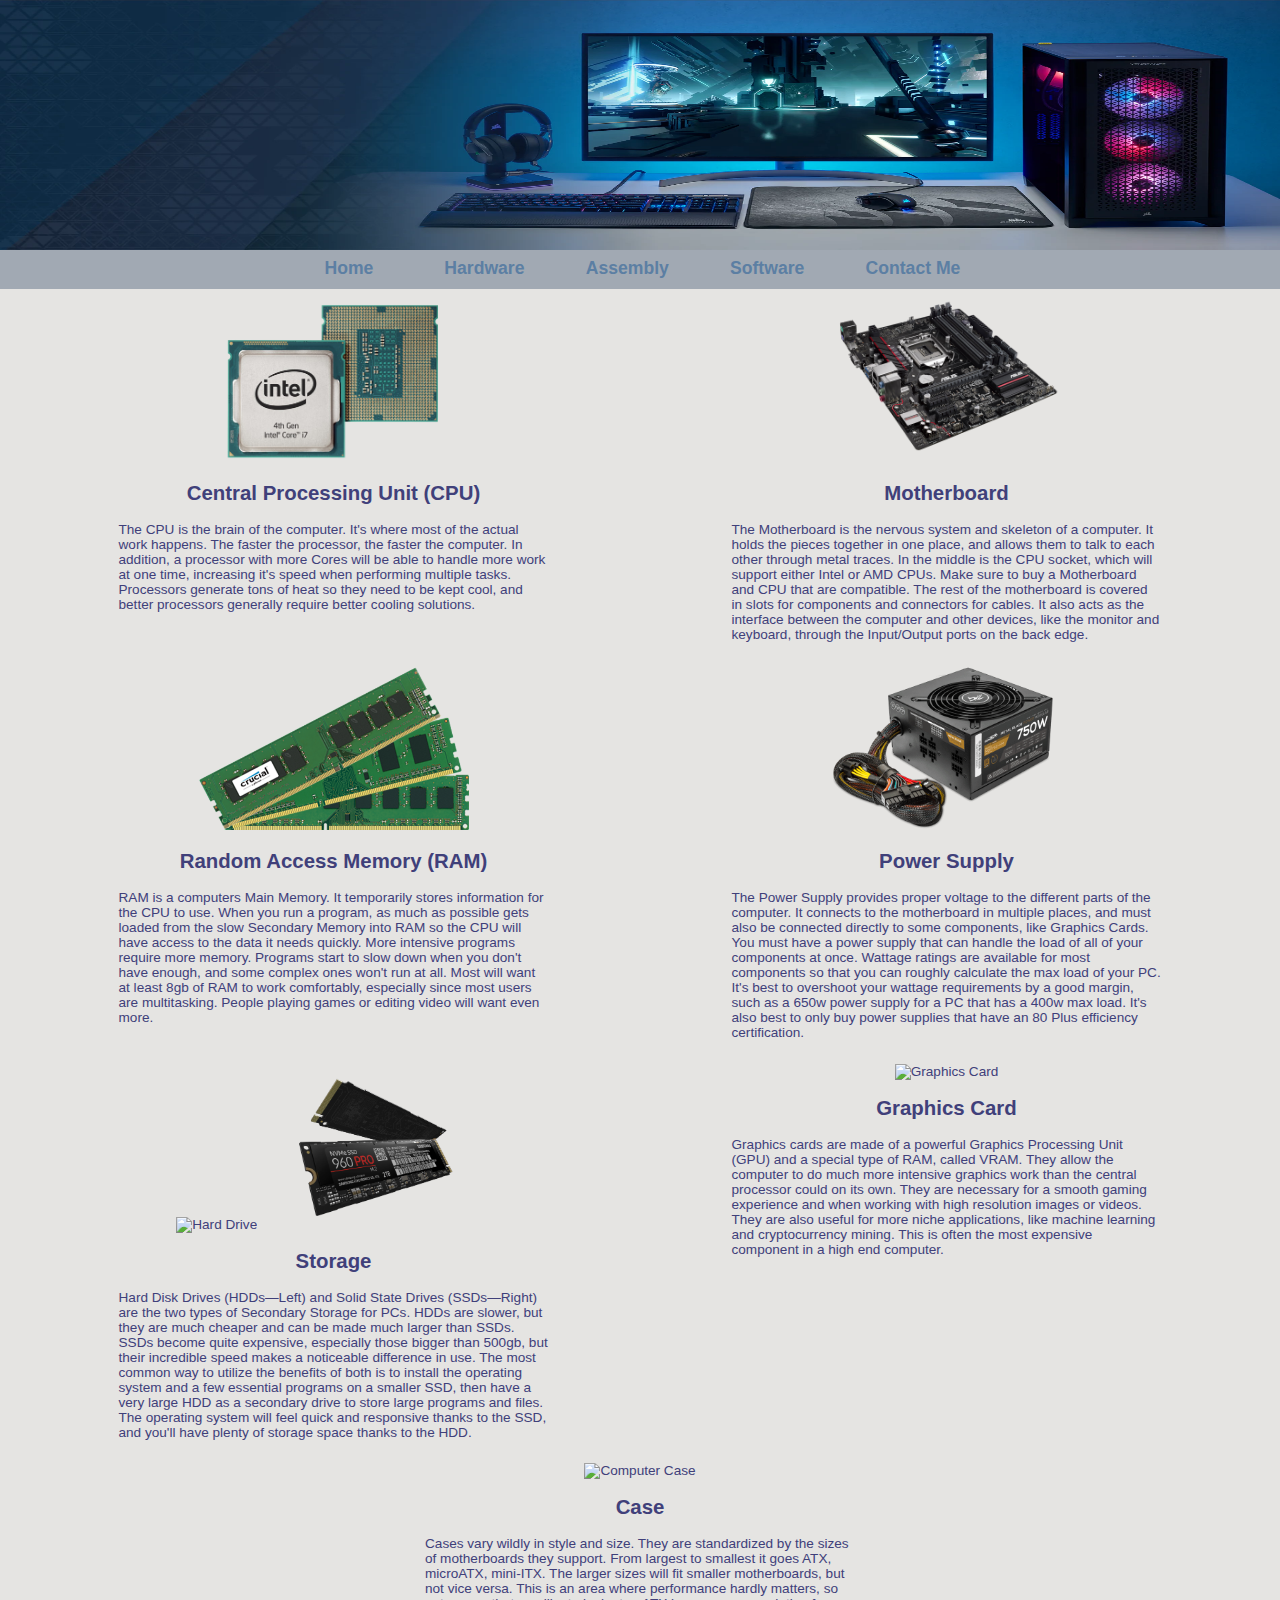
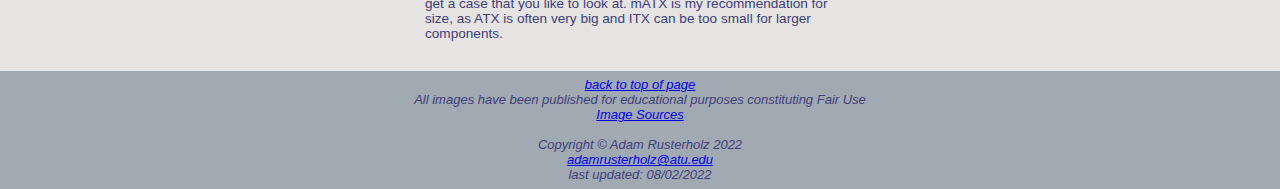
==== hardware.html @ 0b890249 "Add files via upload" ====
<!DOCTYPE html>
<html lang="en">
<head>
<title>Personal Computing :: Hardware</title>
<meta charset="utf-8">
<link rel="stylesheet" href="aesthetic.css">



</head>
<body>
<header></header>
<a id="top"></a>

<nav>

<ul>
    <li><a href="index.html">Home</a> &nbsp; 
    <li><a href="hardware.html">Hardware</a></li> 
	<li><a href="build.html">Assembly</a></li> 
	<li><a href="software.html">Software</a></li> 
	<li><a href="contact.html">Contact&nbsp;Me</a></li> 
</ul>

</nav>
<main>





<div id="wrapper">
<div id="flexy">

<div>
<img src="images/intel.png" alt="Intel Processor" width="500" height="359"><br>
<h2>Central Processing Unit (CPU)</h2>
<p>The CPU is the brain of the computer. It's where most of the actual work happens. The faster the processor, the faster the computer. In addition, a processor with more Cores will be able to handle more work at one time, increasing it's speed when performing multiple tasks. Processors generate tons of heat so they need to be kept cool, and better processors generally require better cooling solutions. </p>
</div>

<div>
<img src="images/motherboard.png" alt="Motherboard" width="1000" height="728"><br>
<h2>Motherboard</h2>
<p>The Motherboard is the nervous system and skeleton of a computer. It holds the pieces together in one place, and allows them to talk to each other through metal traces. In the middle is the CPU socket, which will support either Intel or AMD CPUs. Make sure to buy a Motherboard and CPU that are compatible. The rest of the motherboard is covered in slots for components and connectors for cables. It also acts as the interface between the computer and other devices, like the monitor and keyboard, through the Input/Output ports on the back edge.   </p>
</div>

<div>
<img src="images/ram.png" alt="Random Access Memory" width="500" height="304"><br>
<h2>Random Access Memory (RAM)</h2>
<p>	RAM is a computers Main Memory. It temporarily stores information for the CPU to use. When you run a program, as much as possible gets loaded from the slow Secondary Memory into RAM so the CPU will have access to the data it needs quickly. More intensive programs require more memory. Programs start to slow down when you don't have enough, and some complex ones won't run at all. Most will want at least 8gb of RAM to work comfortably, especially since most users are multitasking. People playing games or editing video will want even more. </p>
</div>

<div>
<img src="images/power.png" alt="Power Supply" width="700" height="468"><br>
<h2>Power Supply</h2>
<p>The Power Supply provides proper voltage to the different parts of the computer. It connects to the motherboard in multiple places, and must also be connected directly to some components, like Graphics Cards. You must have a power supply that can handle the load of all of your components at once. Wattage ratings are available for most components so that you can roughly calculate the max load of your PC. It's best to overshoot your wattage requirements by a good margin, such as a 650w power supply for a PC that has a 400w max load. It's also best to only buy power supplies that have an 80 Plus efficiency certification.  </p>
</div>


<div>
<div class="nobr"><img src="images/hdd.png" alt="Hard Drive" width="1536" height="1274"><img src="images/solid.png" alt="m.2 Solid State Drive" width="678" height="479"></div><br>
<h2>Storage</h2>
<p>Hard Disk Drives (HDDs—Left) and Solid State Drives (SSDs—Right) are the two types of Secondary Storage for PCs. HDDs are slower, but they are much cheaper and can be made much larger than SSDs. SSDs become quite expensive, especially those bigger than 500gb, but their incredible speed makes a noticeable difference in use. The most common way to utilize the benefits of both is to install the operating system and a few essential programs on a smaller SSD, then have a very large HDD as a secondary drive to store large programs and files. The operating system will feel quick and responsive thanks to the SSD, and you'll have plenty of storage space thanks to the HDD.    </p>
</div>

<div>
<img src="images/graphics.png" alt="Graphics Card" width="1647" height="1361"><br>
<h2>Graphics Card</h2>
<p>Graphics cards are made of a powerful Graphics Processing Unit (GPU) and a special type of RAM, called VRAM. They allow the computer to do much more intensive graphics work than the central processor could on its own. They are necessary for a smooth gaming experience and when working with high resolution images or videos. They are also useful for more niche applications, like machine learning and cryptocurrency mining. This is often the most expensive component in a high end computer. </p>
</div>


<div>
<img src="images/case.png" alt="Computer Case" width="1295" height="1800"><br>
<h2>Case</h2>
<p>Cases vary wildly in style and size. They are standardized by the sizes of motherboards they support. From largest to smallest it goes ATX, microATX, mini-ITX. The larger sizes will fit smaller motherboards, but not vice versa. This is an area where performance hardly matters, so get a case that you like to look at. mATX is my recommendation for size, as ATX is often very big and ITX can be too small for larger components.    </p>
</div>



</div>


</div>


</main>

<footer>
<a href="#top">back to top of page</a><br>

  All images have been published for educational purposes constituting Fair Use<br>
  <a href="source.html">Image Sources</a><br><br>
  
    Copyright &copy; Adam Rusterholz 2022<br>
  <a href="mailto:ARusterholz@atu.edu">adamrusterholz@atu.edu</a><br>
  last updated: 08/02/2022 
</footer>

</body>


</html>
---- aesthetic.css ----
* { box-sizing: border-box; }






body { background-color: #0F2B44;
       color: #40407A;  font-family: Arial; 
	   margin: 0; 
	   font-size: 1em;
	   box-shadow: 0px 0px;
	   }
	   
body a:hover { color: #B61A6E; }
	   
#wrapper { background-color: #E5E4E2; padding-left: 2em; padding-right: 2em; padding-top: .1em; padding-bottom: 1em;}
	   
header {height: auto; min-height: 250px; background-image: url(testers/corsairbanner.jpg); background-color: #40407A; color: #FFFFFF; background-size: 100% 100%; font-size: 90%; } 
header a {text-decoration: none; }
header a:link { color: #FFFFFF; }
header a:visited { color: #FFFFFF; }
header a:hover { color: #8f92b2;  transition: color ease-out 10s; }




nav { width: 100%; height: auto; font-weight: bold; text-align: center; background-color: #A1A9B3; margin: 0; padding-top: .5em;  padding-right: 0; padding-bottom: .6em; }
nav a {text-decoration: none;}
nav ul { list-style-type: none; margin: 0; padding-right: 2em; font-size: 1.1em; } 
nav li { display: inline; padding-left: 1.6em; padding-right: 1.6em;}
nav a:link { color: #5c7fa3; }
nav a:visited { color: #344873; }
nav a:hover { color: #B61A6E; }


footer {  background-color: #A1A9B3; font-style: italic; font-size: small; text-align: center; clear: right;  margin: auto; padding-top: .5em; padding-bottom: .5em;}


.label { text-align: center; font-size: 1em; }

table { border: 1px solid #40407A; border-collapse: collapse;  margin-left: auto; margin-right: auto; } 

table img { height: auto; width: 15vw; min-width: 40px; max-width: 80px; }

td, th { padding: 0.5em; border: 1px solid #40407A; vertical-align: top;}

tr{ background-color: #E0DFDD; }

th {background-color: #BCC5D1; }

tr:nth-of-type(even) { background-color: #F0EFED ; }

iframe { width: 100%; height: 100%; 
position: absolute;
left: 0;
right: 0;
text-align: center;
}



.shape { width: 90%; margin-left: auto; margin-right: auto; }

.shape h1 { width: 100%; max-width: 750px; margin-left: auto; margin-right: auto; }

.shape p { width: 95%; max-width: 760px; margin-left: auto; margin-right: auto; }

.limit { max-width: 722px; margin-left: auto; margin-right: auto; }

.videowrap { position: relative; margin-left: auto; margin-right: auto; width: 100%; padding-bottom: 56.25%; }

.quickerfixer p { padding-right: 1em; }

.nobr	{ white-space: nowrap; }

.eighty { margin-left: 2%; margin-right: 2%; }

input, datalist, textarea { margin-bottom: .5em; } 


form {display: flex; flex-direction: column; flex-wrap: wrap; }
select { max-width: 375px; }


#flexy { display: flex; flex-flow: row wrap; gap: 10px 10px; justify-content: space-around; font-size: 85%;  padding-top: .5em; }

#flexy div { display: inline-block; max-width: 460px; text-align: center; }

#flexy img { width: auto; max-height: 165px; }

#flexy p { max-width: 430px; text-align: left; }

#flexish {display: flex; flex-flow: row wrap; gap: 10px 10px; justify-content: space-around; font-size: 85%;  padding-top: .5em; }
#flexish div { display: inline-block;  text-align: center; }
#flexish img { width: auto; max-height: 15vh; }
#text, #email{   
max-width: 375px;

}
#commission { grid-column: 2; grid-row: 1; }




@media (min-width: 1354px) { 

#wrapper { margin-left: auto; margin-right: auto; width: 70%; }
#quickfix { width: 873px; margin-left: auto; margin-right: auto; }
#quickerfixer { width: 90%; max-width: 1200px; padding-right: 1em; margin-bottom: 3em; margin-left: 65px; margin-right: auto; }


.shape p { width: 95%; min-width: 755px; max-width: 760px; margin-left: auto; margin-right: auto; }


form {display: grid;  grid-template-rows: auto;  grid-template-columns: 12em 1fr;  gap: 1em; width: 60%; max-width: 60em;}
label { grid-column: 1; text-align: right; }
#commission, #use, #build, #text, #email{ max-width: 350px; }
input, textarea { grid-column: 2; }
input[type="submit"] { grid-column: 2; }
header { font-size: 120%;  width: 75%; margin: auto; }
nav { width: 75%; margin: auto;}
table { max-width: 925px;} 
nav li { padding-left: 2em; padding-right: 2em;}
footer { width: 70%; }
}
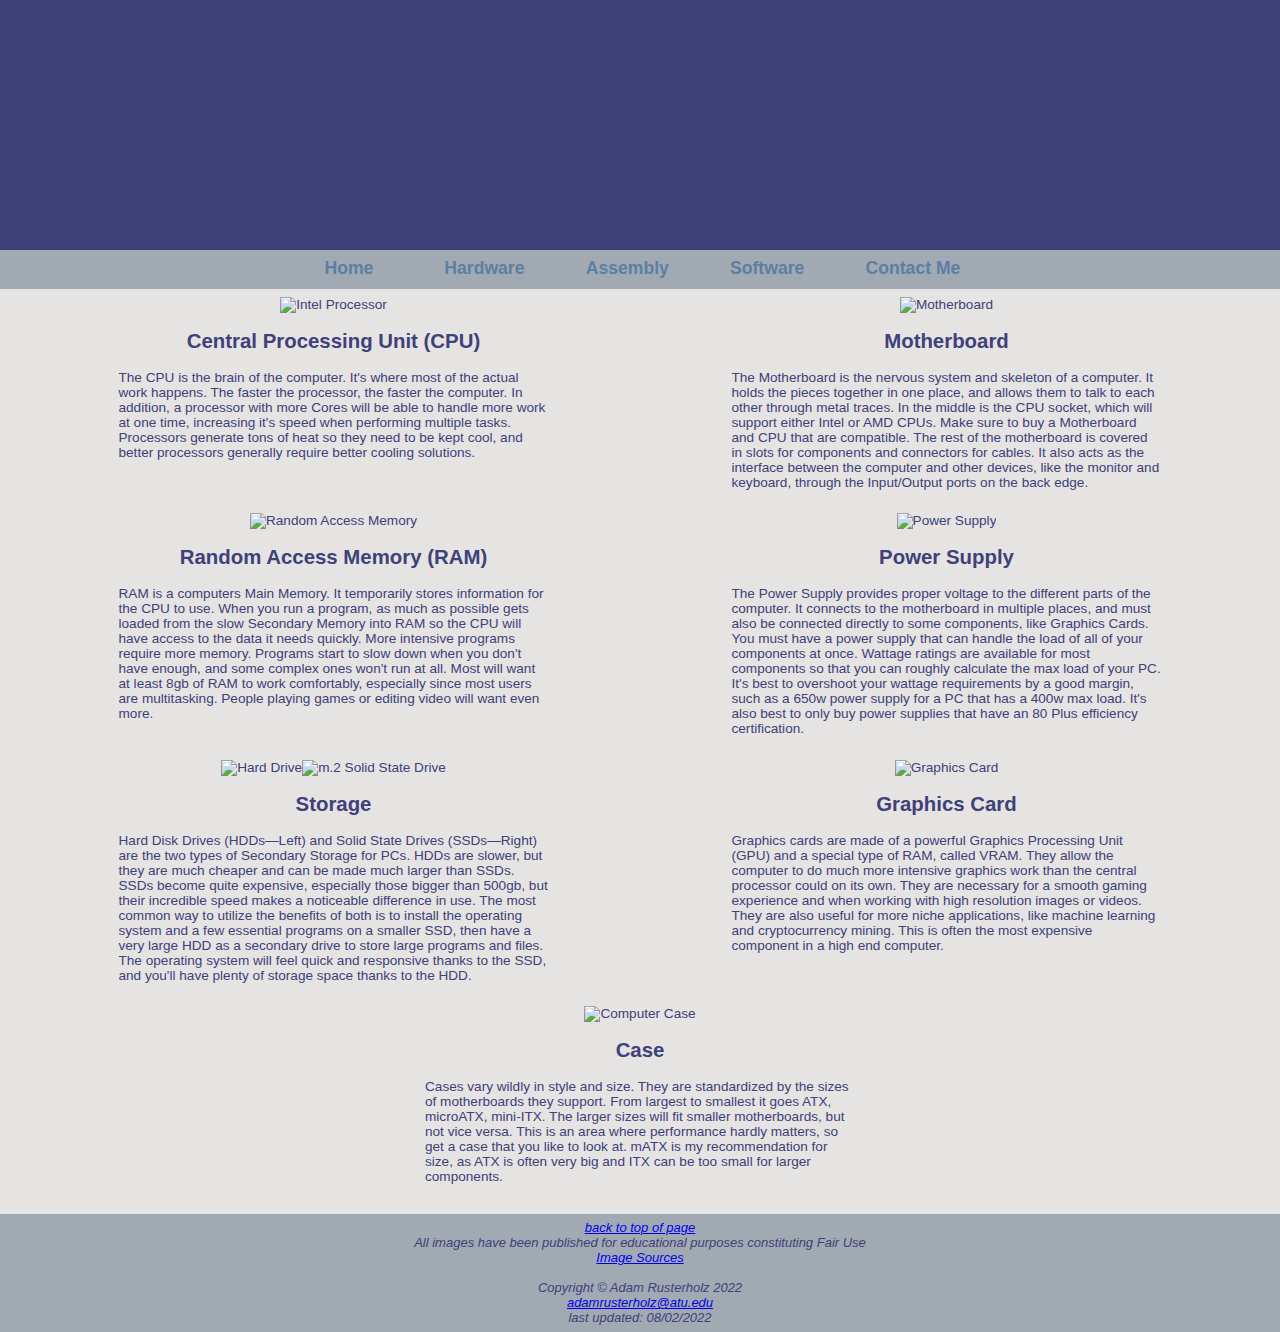
==== commit 69e8f922: "Update hardware.html" ====
--- a/hardware.html
+++ b/hardware.html
@@ -33,45 +33,45 @@
 <div id="flexy">
 
 <div>
-<img src="images/intel.png" alt="Intel Processor" width="500" height="359"><br>
+<img src="https://website-tester-bucket.s3.us-east-2.amazonaws.com/images/intel.png" alt="Intel Processor" width="500" height="359"><br>
 <h2>Central Processing Unit (CPU)</h2>
 <p>The CPU is the brain of the computer. It's where most of the actual work happens. The faster the processor, the faster the computer. In addition, a processor with more Cores will be able to handle more work at one time, increasing it's speed when performing multiple tasks. Processors generate tons of heat so they need to be kept cool, and better processors generally require better cooling solutions. </p>
 </div>
 
 <div>
-<img src="images/motherboard.png" alt="Motherboard" width="1000" height="728"><br>
+<img src="https://website-tester-bucket.s3.us-east-2.amazonaws.com/images/motherboard.png" alt="Motherboard" width="1000" height="728"><br>
 <h2>Motherboard</h2>
 <p>The Motherboard is the nervous system and skeleton of a computer. It holds the pieces together in one place, and allows them to talk to each other through metal traces. In the middle is the CPU socket, which will support either Intel or AMD CPUs. Make sure to buy a Motherboard and CPU that are compatible. The rest of the motherboard is covered in slots for components and connectors for cables. It also acts as the interface between the computer and other devices, like the monitor and keyboard, through the Input/Output ports on the back edge.   </p>
 </div>
 
 <div>
-<img src="images/ram.png" alt="Random Access Memory" width="500" height="304"><br>
+<img src="https://website-tester-bucket.s3.us-east-2.amazonaws.com/images/ram.png" alt="Random Access Memory" width="500" height="304"><br>
 <h2>Random Access Memory (RAM)</h2>
 <p>	RAM is a computers Main Memory. It temporarily stores information for the CPU to use. When you run a program, as much as possible gets loaded from the slow Secondary Memory into RAM so the CPU will have access to the data it needs quickly. More intensive programs require more memory. Programs start to slow down when you don't have enough, and some complex ones won't run at all. Most will want at least 8gb of RAM to work comfortably, especially since most users are multitasking. People playing games or editing video will want even more. </p>
 </div>
 
 <div>
-<img src="images/power.png" alt="Power Supply" width="700" height="468"><br>
+<img src="https://website-tester-bucket.s3.us-east-2.amazonaws.com/images/power.png" alt="Power Supply" width="700" height="468"><br>
 <h2>Power Supply</h2>
 <p>The Power Supply provides proper voltage to the different parts of the computer. It connects to the motherboard in multiple places, and must also be connected directly to some components, like Graphics Cards. You must have a power supply that can handle the load of all of your components at once. Wattage ratings are available for most components so that you can roughly calculate the max load of your PC. It's best to overshoot your wattage requirements by a good margin, such as a 650w power supply for a PC that has a 400w max load. It's also best to only buy power supplies that have an 80 Plus efficiency certification.  </p>
 </div>
 
 
 <div>
-<div class="nobr"><img src="images/hdd.png" alt="Hard Drive" width="1536" height="1274"><img src="images/solid.png" alt="m.2 Solid State Drive" width="678" height="479"></div><br>
+<div class="nobr"><img src="https://website-tester-bucket.s3.us-east-2.amazonaws.com/images/hdd.png" alt="Hard Drive" width="1536" height="1274"><img src="https://website-tester-bucket.s3.us-east-2.amazonaws.com/images/solid.png" alt="m.2 Solid State Drive" width="678" height="479"></div><br>
 <h2>Storage</h2>
 <p>Hard Disk Drives (HDDs—Left) and Solid State Drives (SSDs—Right) are the two types of Secondary Storage for PCs. HDDs are slower, but they are much cheaper and can be made much larger than SSDs. SSDs become quite expensive, especially those bigger than 500gb, but their incredible speed makes a noticeable difference in use. The most common way to utilize the benefits of both is to install the operating system and a few essential programs on a smaller SSD, then have a very large HDD as a secondary drive to store large programs and files. The operating system will feel quick and responsive thanks to the SSD, and you'll have plenty of storage space thanks to the HDD.    </p>
 </div>
 
 <div>
-<img src="images/graphics.png" alt="Graphics Card" width="1647" height="1361"><br>
+<img src="https://website-tester-bucket.s3.us-east-2.amazonaws.com/images/graphics.png" alt="Graphics Card" width="1647" height="1361"><br>
 <h2>Graphics Card</h2>
 <p>Graphics cards are made of a powerful Graphics Processing Unit (GPU) and a special type of RAM, called VRAM. They allow the computer to do much more intensive graphics work than the central processor could on its own. They are necessary for a smooth gaming experience and when working with high resolution images or videos. They are also useful for more niche applications, like machine learning and cryptocurrency mining. This is often the most expensive component in a high end computer. </p>
 </div>
 
 
 <div>
-<img src="images/case.png" alt="Computer Case" width="1295" height="1800"><br>
+<img src="https://website-tester-bucket.s3.us-east-2.amazonaws.com/images/case.png" alt="Computer Case" width="1295" height="1800"><br>
 <h2>Case</h2>
 <p>Cases vary wildly in style and size. They are standardized by the sizes of motherboards they support. From largest to smallest it goes ATX, microATX, mini-ITX. The larger sizes will fit smaller motherboards, but not vice versa. This is an area where performance hardly matters, so get a case that you like to look at. mATX is my recommendation for size, as ATX is often very big and ITX can be too small for larger components.    </p>
 </div>
--- a/aesthetic.css
+++ b/aesthetic.css
@@ -16,7 +16,7 @@
 	   
 #wrapper { background-color: #E5E4E2; padding-left: 2em; padding-right: 2em; padding-top: .1em; padding-bottom: 1em;}
 	   
-header {height: auto; min-height: 250px; background-image: url(testers/corsairbanner.jpg); background-color: #40407A; color: #FFFFFF; background-size: 100% 100%; font-size: 90%; } 
+header {height: auto; min-height: 250px; background-image: url(https://website-tester-bucket.s3.us-east-2.amazonaws.com/images/corsairbanner.jpg); background-color: #40407A; color: #FFFFFF; background-size: 100% 100%; font-size: 90%; } 
 header a {text-decoration: none; }
 header a:link { color: #FFFFFF; }
 header a:visited { color: #FFFFFF; }
